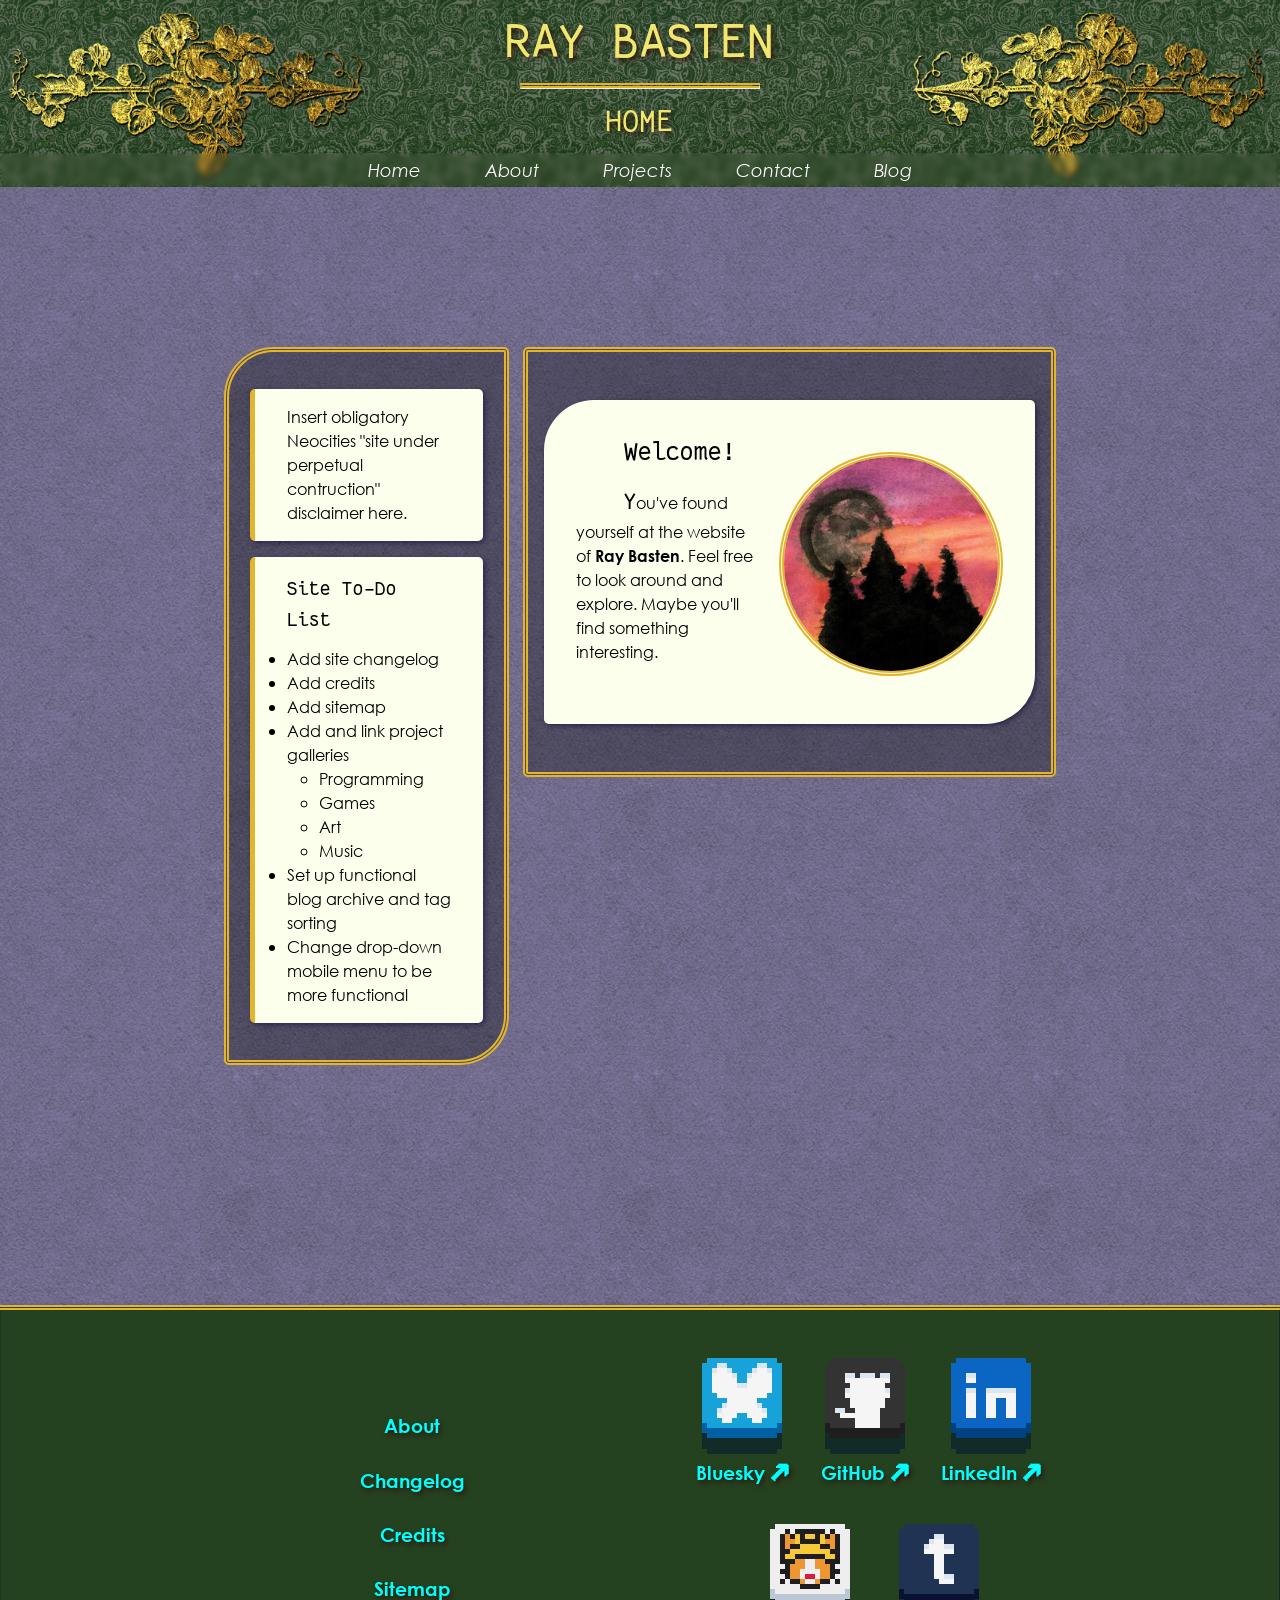
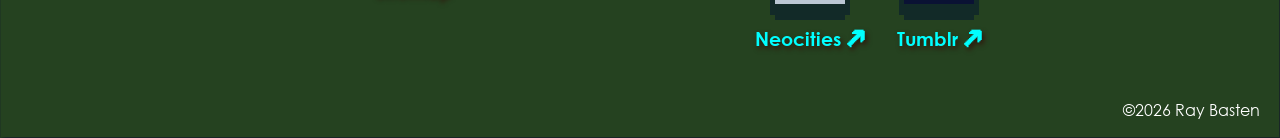
==== index.html @ 1982b01c ":tada: git repo created" ====
<!DOCTYPE html>
<html lang="en">
<head>
    <meta charset="UTF-8">
    <meta name="viewport" content="width=device-width, initial-scale=1.0">
    <title>Ray Basten</title>
    <link rel="icon" type="image/x-icon" href="img/favicon.png">
    <link rel="stylesheet" href="css/reset.css" />
    <link rel="stylesheet" href="css/layout.css" />
    <link rel="stylesheet" href="css/styles.css" />
</head>

<body>
    <div id="wrapper">
        <div class="bodygrid">

            <div class="ornaments">
                <div class="decor-left"></div>
                <div class="decor-right"></div>
            </div>

            <div class="header-wrap">
                <header>
                    
                    <div class="header-text">
                        <h1>Ray Basten</h1>
                        <hr id="header-hr" />
                        <h2>Home</h2>
                    </div>
                </header>

                <nav id="dropdown">

                    <div id="dropdown-burger"></div>

                    <ul id="nav-items">
                        <a href="index.html" class="drop-item a"><li>Home</li></a><!--
                        --><a href="about.html" class="drop-item b"><li>About</li></a><!--
                        --><a href="projects.html" class="drop-item c"><li>Projects</li></a><!--
                        --><a href="contact.html" class="drop-item d"><li>Contact</li></a><!--
                        --><a href="blog.html" class="drop-item e"><li>Blog</li></a>
                    </ul>
                </nav>
            </div>
            
            <div class="back">
                <div class="mainbody-wrap reverse">
                    <aside class="sidebar">
                        <!--<h3>Sidebar</h3>-->

                        <div class="sidebar-content">
                            <p>Insert obligatory Neocities "site under perpetual contruction" disclaimer here.</p>
                        </div>

                        <div class="sidebar-content">
                            <h4>Site To-Do List</h4>
                            <ul>
                                <li>Add site changelog</li>
                                <li>Add credits</li>
                                <li>Add sitemap</li>
                                <li>Add and link project galleries
                                    <ul>
                                        <li>Programming</li>
                                        <li>Games</li>
                                        <li>Art</li>
                                        <li>Music</li>
                                    </ul>
                                </li>
                                <li>Set up functional blog archive and tag sorting</li>
                                <li>Change drop-down mobile menu to be more functional</li>
                            </ul>
                        </div>
                    </aside>

                    <main>
                        <article class="content-box">
                            <h3>Welcome!</h3>
                            <!--<hr class="subheader-hr" />-->
                            <img src="img/watercolor.jpg" class="circle-img border right-img profile" alt="A watercolor painting of trees silhouetted against a twilight sky." />
                            <p>You've found yourself at the website of <strong>Ray Basten</strong>. Feel free to look around and explore. Maybe you'll find something interesting.</p>
                        </article>
                    </main>

                </div>
            </div>

            <footer>
                <div class="footer-column-wrap">
                    <div class="footer-column">
                        <ul>
                            <li><a href="about.html">About</a></li>
                            <li><a href="changelog.html">Changelog</a></li>
                            <li><a href="credits.html">Credits</a></li>
                            <li><a href="sitemap.html">Sitemap</a></li>
                        </ul>
                    </div>

                    <!--This is to preload the social buttons so they don't flicker-->
                    <img src="img/soc-press/bluesky.png" style="display: none;" alt="" />
                    <img src="img/soc-press/github.png" style="display: none;" alt="" />
                    <img src="img/soc-press/linkedin.png" style="display: none;" alt="" />
                    <img src="img/soc-press/neocities.png" style="display: none;" alt="" />
                    <img src="img/soc-press/tumblr.png" style="display: none;" alt="" />

                     <div class="footer-column">
                        <div class="socials">
                            <div class="social-group">
                                <div class="social-container">
                                    <a href="https://bsky.app/profile/raybasten.bsky.social" target="_blank"><div class="social-button bluesky"></div></a>
                                    <span class="social-name"><a href="https://bsky.app/profile/raybasten.bsky.social" target="_blank">Bluesky &#129141;</a></span>
                                </div><!--
                                --><div class="social-container">
                                    <a href="https://github.com/raeighye-42" target="_blank"><div class="social-button github"></div></a>
                                    <span class="social-name"><a href="https://github.com/raeighye-42" target="_blank">GitHub &#129141;</a></span>
                                </div><!--
                                --><div class="social-container">
                                    <a href="https://www.linkedin.com/in/rachel-basten-442617253/" target="_blank"><div class="social-button linkedin"></div></a>
                                    <span class="social-name"><a href="https://www.linkedin.com/in/rachel-basten-442617253/" target="_blank">LinkedIn &#129141;</a></span>
                                </div>
                            </div><!--

                            --><div class="social-group">
                                <div class="social-container">
                                    <a href="https://neocities.org/site/raybasten" target="_blank"><div class="social-button neocities"></div></a>
                                    <span class="social-name"><a href="https://neocities.org/site/raybasten" target="_blank">Neocities &#129141;</a></span>
                                </div><!--
                                --><div class="social-container">
                                    <a href="https://raybasten.tumblr.com/"><div class="social-button tumblr" target="_blank"></div></a>
                                    <span class="social-name"><a href="https://raybasten.tumblr.com/" target="_blank">Tumblr &#129141;</a></span>
                                </div>
                            </div>
                        </div>
                    </div>
                </div>

                <span class="copyright">&copy;2026 Ray Basten</span>
            </footer>
        </div>
    </div>
</body>
</html>
---- css/layout.css ----
:root {
    --header-height: 11.716rem;
    /*187.45px*/

    --social-button-size: 5rem;
}

* {
    box-sizing: border-box;
}







.bodygrid {
    display: grid;
    grid-template-columns: repeat(3, minmax(0, 1fr));
    
    grid-template-areas: 
        "header header header"
        "content content content"
        "footer footer footer";
        
    gap: 0 3rem;
}

/*Contains header and nav*/
.header-wrap {
    /*background: red;*/
    grid-area: header;
    width: 100%;
    height: var(--header-height);

    overflow: hidden;

    margin: 0;
}



nav {
    position: relative;
    z-index: 3;
}

nav ul{
    /*
    background-color: darkorange;
    */
    margin: 0 12.5%;
}


nav a {
  display: inline-block;
  padding: 0.5rem 2rem;
  /*
  border-right: 2px solid var(--rich-black);
  */
}







.ornaments {
    width: 100%;
    height: var(--header-height);
    position: fixed;
    top: 0;
    z-index: 1;
    overflow: hidden;
}

.decor-left, .decor-right {
    /*background-color: rgba(192, 137, 244, 0.5);*/
    
    
    top: 0;
    
    width: calc(var(--header-height)*2); /*294.4px*/
    height: var(--header-height);
}

.decor-left {
    float: left;
    left: 0;
}

.decor-right {
    float: right;
    right: 0;
}





.back {
    clear: both;
    grid-area: content;
    position: relative;
    z-index: 2;

    width: 100%;
    margin: 0 auto;
    padding: 10rem 0 15rem;
}

/*Contains main and sidebar*/
.mainbody-wrap {
    /*background-color: cornflowerblue;*/
    clear: both;

    display: grid;
    grid-template-columns: repeat(3, minmax(0, 1fr));
    grid-template-areas: 
        "main main side";
    gap: 4rem;

    width: clamp(822px, 65%, 1500px);
    margin: 0 auto;
}

.single {
    grid-template-areas: 
        "main main main";
}

.reverse {
    grid-template-areas: 
        "side main main";
}

main {
    /*background: blue;*/
    grid-area: main;
    height: min-content;

    padding: 3rem 1rem;
}

.content-box {
    margin: 0 0 3rem;
    min-height: 96px;
}

.content-box:last-of-type {
    margin: 0;
}




.content-box, .sidebar {
    padding: 2rem;
}

.content-box, .sidebar-content {
    display: flow-root;
}

.content-box {
    padding: 2rem 2rem 1rem;
}




main.info-wrap {
    border: none;
    padding: 0;
    background: none;
}

.info-box {
    background-clip: padding-box;

    margin: 0 0 5rem;
    padding: 2rem;

    height: min-content;
    min-width: 163px;
    min-height: 96px;
    max-width: 60%;

    overflow: hidden;
}

.info-box:last-of-type {
    margin-bottom: 0;
}

.programming, .games, .art, .music {
    display: block;
    width: 60%;
    min-height: 17.625rem;

    padding: 2rem 4rem;

    z-index: 1;
}

.games h3, .music h3 {
    text-align: right;
    margin-right: 3rem;
}

.left {
    float: left;
}

.right {
    float: right;
}

.center {
    margin: 0 auto;
}





/*Sidebar styling*/
.sidebar {
    /*background: green;*/
    grid-area: side;
    min-width: 285px;
    height: min-content;
    padding: 1.3rem;
}

.sidebar-content {
    /*background: rgb(214, 255, 118);*/

    padding: 1rem 2rem;
    margin: 1rem 0;

    min-height: 90px;
}

.sidebar h3 {
    margin: 0 0 1rem;
}





/*Paragraph styling*/
p {
    margin: 0 0 1rem;
    text-indent: 3rem;
}

p:first-of-type::first-letter {
    font-weight: normal;
    font-family: var(--title-font);
    font-size: 150%;
}

/*p:last-of-type {
    margin: 0;
}*/

.sidebar p {
    margin: 0;
    text-indent: 0;
}

.sidebar p:first-of-type::first-letter {
    font-weight: normal;
    font-family: var(--body-font);
    font-size: 100%;
}

hr {
    margin: 1rem 0;
    border-top: 5px double var(--gold);
    max-width: 15rem;
    margin: 2rem auto;
}





hr#header-hr {
    margin: 1rem auto;
}

hr.subheader-hr {
    margin: 0.5rem 0 1.5rem 3rem;
    border-top: 5px double var(--gold);
    max-width: 15rem;
    text-indent: 3rem;
}



.blog-meta {
    text-align: right;
    line-height: 2;
    
    margin: 0 0 2rem auto;
    max-width: 70%;
}

.pub-date {
    font-size: 1.2rem;
    font-style: italic;
    color: rgb(77, 77, 77);

    margin: 0 0 1rem;
}

/*
.tags {
    background-color: coral;
}
*/

.tag {
    display: inline-block;
    background-color: rgb(33, 68, 33);
    color: white;
    padding: 0.2rem 1rem;
    margin: 0.5rem 0.5rem 0 0;

    border-radius: 500px;

    cursor: pointer;
    transition: all 0.2s;
}

.tag:last-child {
    margin-right: 0;
}

.tag:hover {
    background-color: rgb(54, 94, 54);
}





footer {
    background: rgb(46, 92, 46);
    background-image: url(../img/wallpaper.jpg);
    background-size: auto var(--header-height);
    background-attachment: fixed;
    background-clip: padding-box;

    border-top: 5px double var(--gold);
    grid-area: footer;
    box-shadow: 2px 2px 5px var(--shadow);

    width: 100%;
    height: min-content;
    place-items: center;

    position: relative;
    z-index: 3;

    margin: 0;
    padding: 0 15%;
}

.footer-column-wrap{
    /*background-color: rgb(133, 91, 61);*/

    display: grid;
    grid-template-columns: repeat(2, minmax(0, 1fr));
    gap: 1rem;

    width: 100%;
    height: 100%;
    max-width: 1500px;

    margin: 0 auto;
    place-items: center;

    padding: 2rem 0 4rem;
}

.footer-column {
    /*background: rgb(209, 180, 155);*/
    
    height: min-content;

    text-align: center;
    line-height: 2;
}

.footer-column ul li a {
    font-family: var(--body-font);
    font-weight: bold;
    font-size: 1.2rem;
    color: aqua;
}

.footer-column li {
    margin: 1rem 0;
}

.copyright {
    float: right;
    position: absolute;
    bottom: 20px;
    right: 20px;
    color: white;
}




.socials {
    /*background-color: chartreuse;*/
    width: min-content;
    display: flex;
    flex-wrap: wrap;
}

.socials a {
    color: aqua;
}

.social-container {
    /*background: rgb(209, 180, 155);*/
    display: inline-block;
    margin: 0 2rem 0 0;
    width: max-content;

    text-align: center;
    place-items: center;
}

.social-group {
    /*background: rgb(124, 215, 139);*/
    display: inline-block;
    margin: 1rem auto;
    width: max-content;

    text-align: center;
    place-items: center;
}

.social-container:last-of-type {
    margin: 0;
}

.social-button {
    height: var(--social-button-size);
    width: var(--social-button-size);

    margin: 0 auto 1rem;
}

.social-name {
    font-family: var(--body-font);
    font-weight: bold;
    font-size: 1.2rem;
}




.socials a, .footer-column ul li a {
    color: aqua;
    text-shadow: 2px 3px 5px rgba(51, 0, 0, 0.7)
}

.socials a:visited, .footer-column ul li a:visited {
    color: rgb(255, 145, 246);
}








.contact-container {
    /*background: rgb(209, 180, 155);*/
    display: block;
    margin: 0 auto 1rem;
    width: max-content;

    text-align: center;
    place-items: center;
}

.email {
    background-image: url(../img/soc-normal/email.png);
    background-size: contain;

    image-rendering: pixelated;
    image-rendering: -moz-crisp-edges;
    image-rendering: crisp-edges;

    filter: brightness(100%) drop-shadow(0 1rem 0 rgba(0, 17, 48, 0.5));
    transition: filter 0.2s;
}

.email:hover {
    filter: brightness(110%) drop-shadow(0 1rem 0 rgba(0, 17, 48, 0.5));
}

.email:active {
    background-image: url(../img/soc-press/email.png);
    background-size: contain;
    
    image-rendering: pixelated;
    image-rendering: -moz-crisp-edges;
    image-rendering: crisp-edges;
    filter: drop-shadow(0 0.5rem 0 rgba(0, 17, 48, 0.5));
}




.bluesky {
    background-image: url(../img/soc-normal/bluesky.png);
    background-size: contain;

    image-rendering: pixelated;
    image-rendering: -moz-crisp-edges;
    image-rendering: crisp-edges;

    filter: brightness(100%) drop-shadow(0 1rem 0 rgba(0, 17, 48, 0.5));
    transition: filter 0.2s;
}

.bluesky:hover {
    filter: brightness(110%) drop-shadow(0 1rem 0 rgba(0, 17, 48, 0.5));
}

.bluesky:active {
    background-image: url(../img/soc-press/bluesky.png);
    background-size: contain;
    
    image-rendering: pixelated;
    image-rendering: -moz-crisp-edges;
    image-rendering: crisp-edges;
    filter: drop-shadow(0 0.5rem 0 rgba(0, 17, 48, 0.5));
}



.github {
    background-image: url(../img/soc-normal/github.png);
    background-size: contain;
    
    image-rendering: pixelated;
    image-rendering: -moz-crisp-edges;
    image-rendering: crisp-edges;

    filter: brightness(100%) drop-shadow(0 1rem 0 rgba(0, 17, 48, 0.5));
    transition: filter 0.2s;
}

.github:hover {
    filter: brightness(150%) drop-shadow(0 1rem 0 rgba(0, 17, 48, 0.5));
}

.github:active {
    background-image: url(../img/soc-press/github.png);
    background-size: contain;
    
    image-rendering: pixelated;
    image-rendering: -moz-crisp-edges;
    image-rendering: crisp-edges;
    filter: drop-shadow(0 0.5rem 0 rgba(0, 17, 48, 0.5));
}



.linkedin {
    background-image: url(../img/soc-normal/linkedin.png);
    background-size: contain;
    
    image-rendering: pixelated;
    image-rendering: -moz-crisp-edges;
    image-rendering: crisp-edges;

    filter: brightness(100%) drop-shadow(0 1rem 0 rgba(0, 17, 48, 0.5));
    transition: filter 0.2s;
}

.linkedin:hover {
    filter: brightness(110%) drop-shadow(0 1rem 0 rgba(0, 17, 48, 0.5));
}

.linkedin:active {
    background-image: url(../img/soc-press/linkedin.png);
    background-size: contain;
    
    image-rendering: pixelated;
    image-rendering: -moz-crisp-edges;
    image-rendering: crisp-edges;
    filter: drop-shadow(0 0.5rem 0 rgba(0, 17, 48, 0.5));
}



.neocities {
    background-image: url(../img/soc-normal/neocities.png);
    background-size: contain;
    
    image-rendering: pixelated;
    image-rendering: -moz-crisp-edges;
    image-rendering: crisp-edges;

    filter: brightness(100%) drop-shadow(0 1rem 0 rgba(0, 17, 48, 0.5));
    transition: filter 0.2s;
}

.neocities:hover {
    filter: brightness(110%) drop-shadow(0 1rem 0 rgba(0, 17, 48, 0.5));
}

.neocities:active {
    background-image: url(../img/soc-press/neocities.png);
    background-size: contain;
    
    image-rendering: pixelated;
    image-rendering: -moz-crisp-edges;
    image-rendering: crisp-edges;
    filter: drop-shadow(0 0.5rem 0 rgba(0, 17, 48, 0.5));
}



.tumblr {
    background-image: url(../img/soc-normal/tumblr.png);
    background-size: contain;
    
    image-rendering: pixelated;
    image-rendering: -moz-crisp-edges;
    image-rendering: crisp-edges;

    filter: brightness(100%) drop-shadow(0 1rem 0 rgba(0, 17, 48, 0.5));
    transition: filter 0.2s;
}

.tumblr:hover {
    filter: brightness(130%) drop-shadow(0 1rem 0 rgba(0, 17, 48, 0.5));
}

.tumblr:active {
    background-image: url(../img/soc-press/tumblr.png);
    background-size: contain;
    
    image-rendering: pixelated;
    image-rendering: -moz-crisp-edges;
    image-rendering: crisp-edges;
    filter: drop-shadow(0 0.5rem 0 rgba(0, 17, 48, 0.5));
}




















@media screen and (max-width: 1085px) {

    .decor-left, .decor-right {
            display: none;
    }

    nav {
        backdrop-filter: none;

        box-shadow: none;
        text-align: right;

        float: right;
        overflow: visible;

        text-align: right;

        position: fixed;
            right: 3rem;
            top: 0;

        z-index: 999;
    }

    nav ul{
        margin: 0;
        list-style-type: none;
    }

    nav a {
        display: list-item;
        padding: 0;

        color: white;
        
        font-weight: bold;
        font-style: italic;

        background: none;

        transition: all 0.5s;
    }

    nav a:hover {
        box-shadow: none;
    }


    #dropdown {
        float: right;
        margin-top: 2rem;

        /*background-color: darkmagenta;*/

        overflow: visible;
        width: fit-content;

        text-align: right;

        position: fixed;
            right: 0;
            top: 0;

        z-index: 999;
    }

    #dropdown-burger {
        background-image: url(../img/burger-icon.png);
        background-size: contain;
        background-repeat: no-repeat;

        display: block;

        height: 4.698rem;
        width: auto;
        margin: 0 0 0 2rem;

        overflow: visible;
    }

    #dropdown:hover {
        cursor: pointer;
    }

    #dropdown a.drop-item {
        opacity: 0;

        margin: 0.5rem 2rem 0 0;
        padding: 1rem;

        border-radius: 5px;

        transform: translate(100px, 0);
    }

    #dropdown:hover a.drop-item{
        background-color: black;
        opacity: 1;

        transform: translate(0, 0);
    }



    #dropdown:hover a.drop-item.b {
        transition-delay: 0.06s;
    }

    #dropdown:hover a.drop-item.c {
        transition-delay: 0.1s;
    }

    #dropdown:hover a.drop-item.d {
        transition-delay: 0.14s;
    }

    #dropdown:hover a.drop-item.e {
        transition-delay: 0.16s;
    }

/*
    a.drop-item {
        display: block;
        opacity: 0;
        transform: translateX(100px);

        transition: all 0.5s ease, transform 0.5s ease 0.1s;
    }

    a.drop-item:active {
        color: var(--neon-purple);

        background-color: white;

        transition: none;
    }

    .dropdown:hover a.drop-item {
        opacity: 1;
        transform: translateX(0);
    }*/
}




@media screen and (max-width: 1005px) {
    .bodygrid {
        grid-template-columns: 1fr;
        grid-template-areas: 
            "header"
            "content"
            "footer";

     place-items: center;
    }

    .header-wrap {
        margin: 0;
    }

    .mainbody-wrap {
        grid-template-columns: 1fr;
        grid-template-rows: min-content auto;
        grid-template-areas: 
            "main" 
            "side";
        gap: 3rem;

        width: 80%;
    }

    .mainbody-wrap.sidefirst {
        grid-template-columns: 1fr;
        grid-template-rows: min-content auto;
        grid-template-areas: 
            "side" 
            "main";
        gap: 3rem;

        width: 80%;
    }

    footer {
        margin: 0;
    }

    h3, h4 {
        text-align: center;
    }

    h3, h4, h5, h6 {
        text-indent: 0;
    }

    hr.subheader-hr {
        margin: 0.5rem auto 1.5rem;
        max-width: 10rem;
    }

    table {
        margin: 0 auto 0 0;
    }

    .table-content h4 {
        text-align: left;
    }

    .left, .right, .center {
        float: none;
        width: 100%;
        max-width: 100%;
    }

    .programming h3, .games h3, .art h3, .music h3 {
        text-align: center;
    }

    .programming p, .games p, .art p, .music p {
        text-indent: 0;
    }
}



@media screen and (max-width: 893px) {
    .footer-column-wrap{
        /*background-color: rgb(133, 91, 61);*/
        display: grid;
        grid-template-columns: repeat(1, minmax(0, 1fr));
        gap: 2rem;
    }
}

@media screen and (max-width: 760px) {
    img {
        width: 100%;
        float: none;
        margin: 0 auto;
    }

    .right-img, .left-img, .center-img {
        float: none;
        margin: 0 auto;
        max-width: 100%;
    }

    .profile {
        max-width: 15rem;
        float: right;
        margin: 0 0 0 1rem;
    }

    .back {
        padding: 5rem 0 10rem;
    }
}

@media screen and (max-width: 665px) {
    .profile {
        float: none;
        margin: 0 auto;
        max-width: 15rem;
        display: block;
        top: 0;
    }
}

@media screen and (max-width: 530px) {
    #dropdown {
        top: 2rem;
    }

    h1, h2 {
        text-align: left;
    }

    hr#header-hr {
        margin: 1rem auto 1rem 0;
        
    }

    main, .sidebar {
        margin: 2rem 0;
        width: 100%;
    }

    .info-wrap {
        width: 100%;
    }

    .mainbody-wrap {
        width: 100%;
        padding: 0;
    }

    .mainbody-wrap.mainbody-wrap.sidefirst {
        width: 100%;
    }

    .info-box, .programming, .games, .art, .music {
        width: 100%;
        min-width: 100%;
        padding: 0.5rem 2rem;
    }

    .programming h3, .games h3, .art h3, .music h3 {
        font-size: 2rem;

    }

    .programming, .games, .art, .music {
        font-size: 1.1rem;
    }

    p {
        text-indent: 0;
    }
}




@media (prefers-reduced-motion: reduce) {
    * {
        animation: none !important;
        transition: none !important;
    }
}
---- css/styles.css ----
:root {
    --title-font: "Fantasque Sans Mono", "Ubuntu Light", Georgia, 'Times New Roman', Times, serif;
    --body-font: "Century Gothic", "Proxima Nova", "DejaVu Sans", Arial, Helvetica, sans-serif;
    --caption-font: Candera, 'Gill Sans', 'Gill Sans MT', Calibri, 'Trebuchet MS', sans-serif;

    --header-height: 11.716rem;
    /*187.45px*/

    --social-button-size: 5rem;

    --shadow: rgba(11, 0, 51, 0.5);
    --button-shadow: rgba(0, 31, 88, 0.25);
    --gold: rgb(227, 181, 44);
    --gold-bright: rgb(240, 231, 111);
    /*
    font-family: Candera, 'Gill Sans', 'Gill Sans MT', Calibri, 'Trebuchet MS', sans-serif;*/
}

* {
    box-sizing: border-box;
}

body {
    background-color: rgb(37, 66, 32);
    font-family: var(--body-font);
}





/*Fonts*/

/*Century Gothic*/
@font-face {
    font-family: "Century Gothic";
    src: url(../font/century-gothic/GOTHIC.TTF);
}

@font-face {
    font-family: "Century Gothic";
    src: url(../font/century-gothic/GOTHICI.TTF);
    font-style: italic;
}

@font-face {
    font-family: "Century Gothic";
    src: url(../font/century-gothic/GOTHICB.TTF);
    font-weight: bold;
}

@font-face {
    font-family: "Century Gothic";
    src: url(../font/century-gothic/GOTHICBI.TTF);
    font-weight: bold;
    font-style: italic;
}



/*Ubuntu Mono font*/
@font-face {
    font-family: "Ubuntu Mono";
    src: url(../font/ubuntu-mono/UbuntuMono-R.ttf);
}

@font-face {
    font-family: "Ubuntu Mono";
    src: url(../font/ubuntu-mono/UbuntuMono-RI.ttf);
    font-style: italic;
}

@font-face {
    font-family: "Ubuntu Mono";
    src: url(../font/ubuntu-mono/UbuntuMono-B.ttf);
    font-weight: bold;
}

@font-face {
    font-family: "Ubuntu Mono";
    src: url(../font/ubuntu-mono/UbuntuMono-BI.ttf);
    font-weight: bold;
    font-style: italic;
}



/*Ubuntu Light font*/
@font-face {
    font-family: "Ubuntu Light";
    src: url(../font/ubuntu-light/Ubuntu-L.ttf);
}

@font-face {
    font-family: "Ubuntu Light";
    src: url(../font/ubuntu-light/Ubuntu-LI.ttf);
    font-style: italic;
}

@font-face {
    font-family: "Ubuntu Light";
    src: url(../font/ubuntu-light/Ubuntu-R.ttf);
    font-weight: bold;
}

@font-face {
    font-family: "Ubuntu Light";
    src: url(../font/ubuntu-light/Ubuntu-RI.ttf);
    font-weight: bold;
    font-style: italic;
}



/*Fantasque Sans Mono font*/
@font-face {
    font-family: "Fantasque Sans Mono";
    src: url(../font/fantasque-sans-mono/fantasquesansmono-regular.otf);
}

@font-face {
    font-family: "Fantasque Sans Mono";
    src: url(../font/fantasque-sans-mono/fantasquesansmono-italic.otf);
    font-style: italic;
}

@font-face {
    font-family: "Fantasque Sans Mono";
    src: url(../font/fantasque-sans-mono/fantasquesansmono-bold.otf);
    font-weight: bold;
}

@font-face {
    font-family: "Fantasque Sans Mono";
    src: url(../font/fantasque-sans-mono/fantasquesansmono-bolditalic.otf);
    font-weight: bold;
    font-style: italic;
}



/*Candera*/
@font-face {
    font-family: "Candera";
    src: url(../font/candara/Candara.ttf);
}

@font-face {
    font-family: "Candera";
    src: url(../font/candara/Candarab.ttf);
    font-weight: bold;
}

@font-face {
    font-family: "Candera";
    src: url(../font/candara/Candarai.ttf);
    font-style: italic;
}

@font-face {
    font-family: "Candera";
    src: url(../font/candara/Candaraz.ttf);
    font-weight: bold;
    font-style: italic;
}



/*Candera Light*/
@font-face {
    font-family: "Candera Light";
    src: url(../font/candara/Candaral.ttf);
    font-weight: light;
}

@font-face {
    font-family: "Candera Light";
    src: url(../font/candara/Candarali.ttf);
    font-weight: light;
    font-style: italic;
}

@font-face {
    font-family: "Candera Light";
    src: url(../font/candara/Candara.ttf);
    font-weight: bold;
}

@font-face {
    font-family: "Candera Light";
    src: url(../font/candara/Candarai.ttf);
    font-weight: bold;
    font-style: italic;
}



/*Headers*/
h1, h2, h3, h4, h5, h6 {
    font-weight: normal;
    font-family: var(--title-font);
}

h1 {
    font-size: 3.2rem;
}

h2 {
    font-size: 2rem;
}

h1, h2 {
    text-align: center;
    text-transform: uppercase;
    font-weight: normal;

    color: var(--gold-bright);
    text-shadow: 2px 3px 5px rgba(51, 0, 0, 0.7);
}

h3 {
    font-size: 1.7rem;
}

h4 {
    font-size: 1.3rem;
}

h3, h4 {
    text-align: left;
    margin: 0 0 0.7rem;
}

h5 {
    font-size: 1.2rem;
}

h6 {
    font-size: 1rem;
}

h5, h6 {
    text-align: left;
    margin: 0 0 0.5rem;
    font-style: italic;
}

h3, h4, h5, h6 {
    text-indent: 3rem;
}





/*Lists and tables*/
dt {
    text-indent: 1rem;
    font-weight: bold;
}

dd {
    text-indent: 3rem;
    margin: 0 0 1.5rem;
}

li ul {
    margin-left: 2rem;
}

table {
    margin: 0 auto 0 0;
    border-collapse: collapse;
    table-layout: auto;
}

/*th {
    padding: 0 0 1rem;
    text-align: center;
}*/

td {
    padding: 0.5rem 0.5rem 0;
    /*background-color: darkseagreen;*/
}

td:nth-child(1) {
    /*border-right: 2px solid black;*/
    text-align: right;
}

td:nth-child(2) { /*Second column of the table*/
    text-align: left;
}





a {
    text-decoration-style: dotted;
}






.bodygrid {
    display: grid;
    grid-template-columns: repeat(3, minmax(0, 1fr));
    
    grid-template-areas: 
        "header header header"
        "content content content"
        "footer footer footer";
        
    gap: 0 3rem;
}

/*Contains header and nav*/
.header-wrap {
    /*background: red;*/
    grid-area: header;
    width: 100%;
    height: var(--header-height);

    /*overflow: hidden;*/

    margin: 0;

    background-image: url(../img/wallpaper.jpg);
    background-size: auto var(--header-height);
    background-attachment: fixed;
}

header {
    text-align: center;
}

.header-text {
    padding: 1rem;
}



nav {
    backdrop-filter: blur(3px);

    box-shadow: 2px 2px 5px var(--shadow);
    text-align: center;

    position: relative;
    z-index: 3;

    border-bottom: 5px double var(--gold);
}

nav ul{
    /*
    background-color: darkorange;
    */
    margin: 0 12.5%;
}

nav ul a li {
    color: white;
    font-family: var(--body-font);
    font-style: italic;
    font-size: 1.15rem;
}

nav a {
  display: inline-block;
  padding: 0.5rem 2rem;
  /*
  border-right: 2px solid var(--rich-black);
  */
  

  background: none;

  transition: all 0.2s;
}

nav a:hover {
    box-shadow: 0px 0px 3px 2px inset var(--shadow);
}






.ornaments {
    width: 100%;
    height: var(--header-height);
    position: fixed;
    top: 0;
    z-index: 1;
    overflow: hidden;
}

.decor-left, .decor-right {
    /*background-color: rgba(192, 137, 244, 0.5);*/
    
    
    top: 0;
    
    width: calc(var(--header-height)*2); /*294.4px*/
    height: var(--header-height);
}

.decor-left {
    float: left;
    left: 0;
    background-image: url(../img/decor-left.png);
    background-size: contain;
}

.decor-right {
    float: right;
    right: 0;
    background-image: url(../img/decor-right.png);
    background-size: contain;
}





.back {
    background-color: #8a82b3;
    background-image: url(../img/black-paper.png);

    clear: both;
    grid-area: content;
    position: relative;
    z-index: 2;


    width: 100%;
    margin: 0 auto;
    padding: 10rem 0 15rem;
}

.info-back {
    padding-bottom: 10rem;
}

/*Contains main and sidebar*/
.mainbody-wrap {
    /*background-color: cornflowerblue;*/
    clear: both;

    display: grid;
    grid-template-columns: repeat(3, minmax(0, 1fr));
    grid-template-areas: 
        "main main side";
    gap: 4rem;

    width: clamp(822px, 65%, 1500px);
    margin: 0 auto;

    line-height: 1.5;
}

.single {
    grid-template-areas: 
        "main main main";
}

.reverse {
    grid-template-areas: 
        "side main main";
}

main {
    /*background: blue;*/
    background-color: rgba(0, 0, 0, 0.3);
    grid-area: main;
    height: min-content;

    padding: 3rem 1rem;
    border-radius: 5px;
}

.content-box {
    background: rgb(253, 255, 237);
    box-shadow: 2px 2px 5px var(--shadow);
    margin: 0 0 3rem;
    min-height: 96px;
}

.content-box:last-of-type {
    margin: 0;
}



main, .sidebar {
    border: 5px double var(--gold);
}

.content-box, .sidebar {
    border-radius: 50px 5px;
    padding: 2rem;
}

.content-box, .sidebar-content {
    display: flow-root;
}

.content-box {
    padding: 2rem 2rem 1rem;
}




main.info-wrap {
    border: none;
    padding: 0;
    background: none;
}

.info-box {
    background: rgb(253, 255, 237);
    background-clip: padding-box;

    margin: 0 0 5rem;
    padding: 2rem;

    border: 5px double var(--gold);
    border-radius: 50px 5px;

    height: min-content;
    min-width: 163px;
    min-height: 96px;
    max-width: 60%;

    overflow: hidden;
}

.info-link {
    text-decoration: none;
}

/*.info-link:last-of-type {
    margin-bottom: 0;
}*/

.programming, .games, .art, .music {
    display: block;
    width: 60%;
    min-height: 17.625rem;

    text-shadow: 2px 3px 5px rgba(51, 0, 0, 0.7);
    font-size: 1.3rem;
    padding: 2rem 4rem;

    background-size: cover;
    background-repeat: no-repeat;
    background-clip: padding-box;

    z-index: 1;
    transition: all 0.35s ease-in-out;
}

.programming:hover, .games:hover, .art:hover, .music:hover {
    transform: scale(1.05);
    filter: brightness(110%);
}

.programming a, .games a, .art a, .music a {
    color: aqua;
}

.programming h3, .games h3, .art h3, .music h3 {
    font-size: 3rem;
}

.games h3, .music h3 {
    text-align: right;
    margin-right: 3rem;
}

.programming {
    background-image: url(../img/programming.jpg);
    color: white;
}

.games {
    background-image: url(../img/games.jpg);
    color: white;

    background-position: center center;
}

.art {
    background-image: url(../img/art.jpg);
    color: white;
}

.music {
    background-image: url(../img/music.jpg);
    background-position: center;
    color: white;
}

.left {
    float: left;
}

.right {
    float: right;
}

.center {
    margin: 0 auto;
}





/*Sidebar styling*/
.sidebar {
    /*background: green;*/
    background-color: rgba(0, 0, 0, 0.3);
    grid-area: side;
    min-width: 285px;
    height: min-content;
    padding: 1.3rem;
}

.sidebar-content {
    /*background: rgb(214, 255, 118);*/
    background: rgb(253, 255, 237);

    padding: 1rem 2rem;
    margin: 1rem 0;

    border-radius: 5px;
    border-left: 5px solid var(--gold);
    box-shadow: 2px 2px 5px var(--shadow);

    min-height: 90px;
}

.sidebar h3, .sidebar h4, .sidebar h5, .sidebar h5 {
    text-indent: 0;
}

.sidebar h3 {
    margin: 0 0 1rem;
}

/*.sidebar-content.table-content {
    padding: 1rem 0;
}*/





img {
    width: 100%;
    height: auto;
    border-radius: 5px;
    margin: 0 0 1rem;
}

.right-img, .left-img {
    max-width: 60%;
}

.right-img {
    float: right;
    margin: 0 0 0 1rem;
}

.left-img {
    float: left;
    margin: 0 1rem 0 0;
}

.center-img {
    display: block;
    margin: 0 auto 2rem;
}

.circle-img {
    border-radius: 500px;
    object-fit: cover;
    aspect-ratio: 1/1;
}

.profile {
    position: relative;
    top: -2rem;
    max-width: 14rem;
}

.border {
    border: 5px double var(--gold);
}





/*Paragraph styling*/
p {
    margin: 0 0 1rem;
    text-indent: 3rem;
}

p:first-of-type::first-letter {
    font-weight: normal;
    font-family: var(--title-font);
    font-size: 150%;
}

/*p:last-of-type {
    margin: 0;
}*/

.sidebar p {
    margin: 0;
    text-indent: 0;
}

.sidebar p:first-of-type::first-letter {
    font-weight: normal;
    font-family: var(--body-font);
    font-size: 100%;
}

hr {
    margin: 1rem 0;
    border-top: 5px double var(--gold);
    max-width: 15rem;
    margin: 2rem auto;
}





hr#header-hr {
    margin: 1rem auto;
}

hr.subheader-hr {
    margin: 0.5rem 0 1.5rem 3rem;
    border-top: 5px double var(--gold);
    max-width: 15rem;
    text-indent: 3rem;
}



.blog-meta {
    text-align: right;
    line-height: 2;
    
    margin: 0 0 2rem auto;
    max-width: 70%;
}

.pub-date {
    font-size: 1.2rem;
    font-style: italic;
    color: rgb(77, 77, 77);

    margin: 0 0 1rem;
}

/*
.tags {
    background-color: coral;
}
*/

.tag {
    display: inline-block;
    background-color: rgb(33, 68, 33);
    color: white;
    padding: 0.2rem 1rem;
    margin: 0.5rem 0.5rem 0 0;

    border-radius: 500px;

    cursor: pointer;
    transition: all 0.2s;
}

.tag:last-child {
    margin-right: 0;
}

.tag:hover {
    background-color: rgb(54, 94, 54);
}





footer {
    background: rgb(46, 92, 46);
    background-image: url(../img/wallpaper.jpg);
    background-size: auto var(--header-height);
    background-attachment: fixed;
    background-clip: padding-box;

    border-top: 5px double var(--gold);
    grid-area: footer;
    box-shadow: 2px 2px 5px var(--shadow);

    width: 100%;
    height: min-content;
    place-items: center;

    position: relative;
    z-index: 3;

    margin: 0;
    padding: 0 15%;
}

.footer-column-wrap{
    /*background-color: rgb(133, 91, 61);*/

    display: grid;
    grid-template-columns: repeat(2, minmax(0, 1fr));
    gap: 1rem;

    width: 100%;
    height: 100%;
    max-width: 1500px;

    margin: 0 auto;
    place-items: center;

    padding: 2rem 0 4rem;
}

.footer-column {
    /*background: rgb(209, 180, 155);*/
    
    height: min-content;

    text-align: center;
    line-height: 2;
}

.footer-column ul li a {
    font-family: var(--body-font);
    font-weight: bold;
    font-size: 1.2rem;
    color: aqua;
}

.footer-column li {
    margin: 1rem 0;
}

.copyright {
    float: right;
    position: absolute;
    bottom: 20px;
    right: 20px;
    color: white;
}




.socials {
    /*background-color: chartreuse;*/
    width: min-content;
    display: flex;
    flex-wrap: wrap;
}

.socials a {
    color: aqua;
}

.social-container {
    /*background: rgb(209, 180, 155);*/
    display: inline-block;
    margin: 0 2rem 0 0;
    width: max-content;

    text-align: center;
    place-items: center;
}

.social-group {
    /*background: rgb(124, 215, 139);*/
    display: inline-block;
    margin: 1rem auto;
    width: max-content;

    text-align: center;
    place-items: center;
}

.social-container:last-of-type {
    margin: 0;
}

.social-button {
    height: var(--social-button-size);
    width: var(--social-button-size);

    margin: 0 auto 1rem;
}

.social-name {
    font-family: var(--body-font);
    font-weight: bold;
    font-size: 1.2rem;
}




.socials a, .footer-column ul li a {
    color: aqua;
    text-shadow: 2px 3px 5px rgba(51, 0, 0, 0.7)
}

.socials a:visited, .footer-column ul li a:visited {
    color: rgb(255, 145, 246);
}








.contact-container {
    /*background: rgb(209, 180, 155);*/
    display: block;
    margin: 0 auto 1rem;
    width: max-content;

    text-align: center;
    place-items: center;
}






.email {
    background-image: url(../img/soc-normal/email.png);
    background-size: contain;

    image-rendering: pixelated;
    image-rendering: -moz-crisp-edges;
    image-rendering: crisp-edges;

    filter: brightness(100%) drop-shadow(0 1rem 0 rgba(0, 17, 48, 0.5));
    transition: all 0.2s;
}

.email:hover {
    filter: brightness(110%) drop-shadow(0 1rem 0 rgba(0, 17, 48, 0.5));
    transform: scale(1.05);
}

.email:active {
    background-image: url(../img/soc-press/email.png);
    background-size: contain;
    
    image-rendering: pixelated;
    image-rendering: -moz-crisp-edges;
    image-rendering: crisp-edges;
    filter: drop-shadow(0 0.5rem 0 rgba(0, 17, 48, 0.5));
}




.bluesky {
    background-image: url(../img/soc-normal/bluesky.png);
    background-size: contain;

    image-rendering: pixelated;
    image-rendering: -moz-crisp-edges;
    image-rendering: crisp-edges;

    filter: brightness(100%) drop-shadow(0 1rem 0 rgba(0, 17, 48, 0.5));
    transition: all 0.2s;
}

.bluesky:hover {
    filter: brightness(110%) drop-shadow(0 1rem 0 rgba(0, 17, 48, 0.5));
    transform: scale(1.05);
}

.bluesky:active {
    background-image: url(../img/soc-press/bluesky.png);
    background-size: contain;
    
    image-rendering: pixelated;
    image-rendering: -moz-crisp-edges;
    image-rendering: crisp-edges;
    filter: drop-shadow(0 0.5rem 0 rgba(0, 17, 48, 0.5));
}



.github {
    background-image: url(../img/soc-normal/github.png);
    background-size: contain;
    
    image-rendering: pixelated;
    image-rendering: -moz-crisp-edges;
    image-rendering: crisp-edges;

    filter: brightness(100%) drop-shadow(0 1rem 0 rgba(0, 17, 48, 0.5));
    transition: all 0.2s;
}

.github:hover {
    filter: brightness(150%) drop-shadow(0 1rem 0 rgba(0, 17, 48, 0.5));
    transform: scale(1.05);
}

.github:active {
    background-image: url(../img/soc-press/github.png);
    background-size: contain;
    
    image-rendering: pixelated;
    image-rendering: -moz-crisp-edges;
    image-rendering: crisp-edges;
    filter: drop-shadow(0 0.5rem 0 rgba(0, 17, 48, 0.5));
}



.linkedin {
    background-image: url(../img/soc-normal/linkedin.png);
    background-size: contain;
    
    image-rendering: pixelated;
    image-rendering: -moz-crisp-edges;
    image-rendering: crisp-edges;

    filter: brightness(100%) drop-shadow(0 1rem 0 rgba(0, 17, 48, 0.5));
    transition: all 0.2s;
}

.linkedin:hover {
    filter: brightness(110%) drop-shadow(0 1rem 0 rgba(0, 17, 48, 0.5));
    transform: scale(1.05);
}

.linkedin:active {
    background-image: url(../img/soc-press/linkedin.png);
    background-size: contain;
    
    image-rendering: pixelated;
    image-rendering: -moz-crisp-edges;
    image-rendering: crisp-edges;
    filter: drop-shadow(0 0.5rem 0 rgba(0, 17, 48, 0.5));
}



.neocities {
    background-image: url(../img/soc-normal/neocities.png);
    background-size: contain;
    
    image-rendering: pixelated;
    image-rendering: -moz-crisp-edges;
    image-rendering: crisp-edges;

    filter: brightness(100%) drop-shadow(0 1rem 0 rgba(0, 17, 48, 0.5));
    transition: all 0.2s;
}

.neocities:hover {
    filter: brightness(110%) drop-shadow(0 1rem 0 rgba(0, 17, 48, 0.5));
    transform: scale(1.05);
}

.neocities:active {
    background-image: url(../img/soc-press/neocities.png);
    background-size: contain;
    
    image-rendering: pixelated;
    image-rendering: -moz-crisp-edges;
    image-rendering: crisp-edges;
    filter: drop-shadow(0 0.5rem 0 rgba(0, 17, 48, 0.5));
}



.tumblr {
    background-image: url(../img/soc-normal/tumblr.png);
    background-size: contain;
    
    image-rendering: pixelated;
    image-rendering: -moz-crisp-edges;
    image-rendering: crisp-edges;

    filter: brightness(100%) drop-shadow(0 1rem 0 rgba(0, 17, 48, 0.5));
    transition: all 0.2s;
}

.tumblr:hover {
    filter: brightness(130%) drop-shadow(0 1rem 0 rgba(0, 17, 48, 0.5));
    transform: scale(1.05);
}

.tumblr:active {
    background-image: url(../img/soc-press/tumblr.png);
    background-size: contain;
    
    image-rendering: pixelated;
    image-rendering: -moz-crisp-edges;
    image-rendering: crisp-edges;
    filter: drop-shadow(0 0.5rem 0 rgba(0, 17, 48, 0.5));
}




















@media screen and (max-width: 1085px) {

    .decor-left, .decor-right {
            display: none;
    }

    .header-wrap {
        border-bottom: 5px double var(--gold);
        box-shadow: 2px 2px 5px var(--shadow);
    }

    nav {
        backdrop-filter: none;

        box-shadow: none;
        text-align: right;

        float: right;
        overflow: visible;

        text-align: right;

        position: fixed;
            right: 3rem;
            top: 0;

        z-index: 999;

        border: none;
    }

    nav ul{
        margin: 0;
        list-style-type: none;
    }

    nav a {
        display: list-item;
        padding: 0;

        color: white;
        
        font-weight: bold;
        font-style: italic;

        background: none;

        transition: all 0.5s;
    }

    nav a:hover {
        box-shadow: none;
    }


    #dropdown {
        float: right;
        margin-top: 0.5rem;

        /*background-color: darkmagenta;*/

        overflow: visible;
        width: fit-content;

        text-align: right;

        position: fixed;
            right: 0;
            top: 0;

        z-index: 999;
    }

    #dropdown-burger {
        background-image: url(../img/burger-icon.png);
        background-size: contain;
        background-repeat: no-repeat;

        display: block;

        height: 4.698rem;
        width: auto;
        margin: 0 0 0 2rem;

        overflow: visible;
    }

    #dropdown:hover {
        cursor: pointer;
    }

    #dropdown a.drop-item {
        opacity: 0;

        margin: 0.5rem 2rem 0 0;
        padding: 1rem;

        border-radius: 5px;

        transform: translate(100px, 0);
    }

    #dropdown:hover a.drop-item{
        background-color: black;
        opacity: 1;

        transform: translate(0, 0);
    }



    #dropdown:hover a.drop-item.b {
        transition-delay: 0.06s;
    }

    #dropdown:hover a.drop-item.c {
        transition-delay: 0.1s;
    }

    #dropdown:hover a.drop-item.d {
        transition-delay: 0.14s;
    }

    #dropdown:hover a.drop-item.e {
        transition-delay: 0.16s;
    }

/*
    a.drop-item {
        display: block;
        opacity: 0;
        transform: translateX(100px);

        transition: all 0.5s ease, transform 0.5s ease 0.1s;
    }

    a.drop-item:active {
        color: var(--neon-purple);

        background-color: white;

        transition: none;
    }

    .dropdown:hover a.drop-item {
        opacity: 1;
        transform: translateX(0);
    }*/
}




@media screen and (max-width: 1005px) {
    .bodygrid {
        grid-template-columns: 1fr;
        grid-template-areas: 
            "header"
            "content"
            "footer";

     place-items: center;
    }

    .header-wrap {
        margin: 0;
    }

    .mainbody-wrap {
        grid-template-columns: 1fr;
        grid-template-rows: min-content auto;
        grid-template-areas: 
            "main" 
            "side";
        gap: 3rem;

        width: 80%;
    }

    .mainbody-wrap.sidefirst {
        grid-template-columns: 1fr;
        grid-template-rows: min-content auto;
        grid-template-areas: 
            "side" 
            "main";
        gap: 3rem;

        width: 80%;
    }

    footer {
        margin: 0;
    }

    h3, h4 {
        text-align: center;
    }

    h3, h4, h5, h6 {
        text-indent: 0;
    }

    hr.subheader-hr {
        margin: 0.5rem auto 1.5rem;
        max-width: 10rem;
    }

    table {
        margin: 0 auto 0 0;
    }

    .table-content h4 {
        text-align: left;
    }

    .left, .right, .center {
        float: none;
        width: 100%;
        max-width: 100%;
    }

    .programming h3, .games h3, .art h3, .music h3 {
        text-align: center;
    }

    .programming p, .games p, .art p, .music p {
        text-indent: 0;
    }
}



@media screen and (max-width: 893px) {
    .footer-column-wrap{
        /*background-color: rgb(133, 91, 61);*/
        display: grid;
        grid-template-columns: repeat(1, minmax(0, 1fr));
        gap: 2rem;
    }
}

@media screen and (max-width: 760px) {
    img {
        width: 100%;
        float: none;
        margin: 0 auto;
    }

    .right-img, .left-img, .center-img {
        float: none;
        margin: 0 auto;
        max-width: 100%;
    }

    .profile {
        max-width: 15rem;
        float: right;
        margin: 0 0 0 1rem;
    }

    .back {
        padding: 5rem 0 10rem;
    }

    .info-back {
        padding-bottom: 5rem;
    }
}

@media screen and (max-width: 665px) {
    .profile {
        float: none;
        margin: 0 auto;
        max-width: 15rem;
        display: block;
        top: 0;
    }
}

@media screen and (max-width: 530px) {
    #dropdown {
        top: 2rem;
    }

    h1, h2 {
        text-align: left;
    }

    h1 {
        font-size: 2.8rem;
    }

    h2 {
        font-size: 1.8rem;
    }

    hr#header-hr {
        margin: 1rem auto 1rem 0;
        max-width: 10rem;
        
    }

    main, .sidebar {
        margin: 2rem 0;
        width: 100%;
    }

    .info-wrap {
        width: 100%;
    }

    .mainbody-wrap {
        width: 100%;
        padding: 0;
    }

    .mainbody-wrap.mainbody-wrap.sidefirst {
        width: 100%;
    }

    .info-box, .programming, .games, .art, .music {
        width: 100%;
        min-width: 100%;
        padding: 0.5rem 2rem;
    }

    .programming h3, .games h3, .art h3, .music h3 {
        font-size: 2rem;

    }

    .programming, .games, .art, .music {
        font-size: 1.1rem;
    }

    p {
        text-indent: 0;
    }
}




@media (prefers-reduced-motion: reduce) {
    * {
        animation: none !important;
        transition: none !important;
    }
}
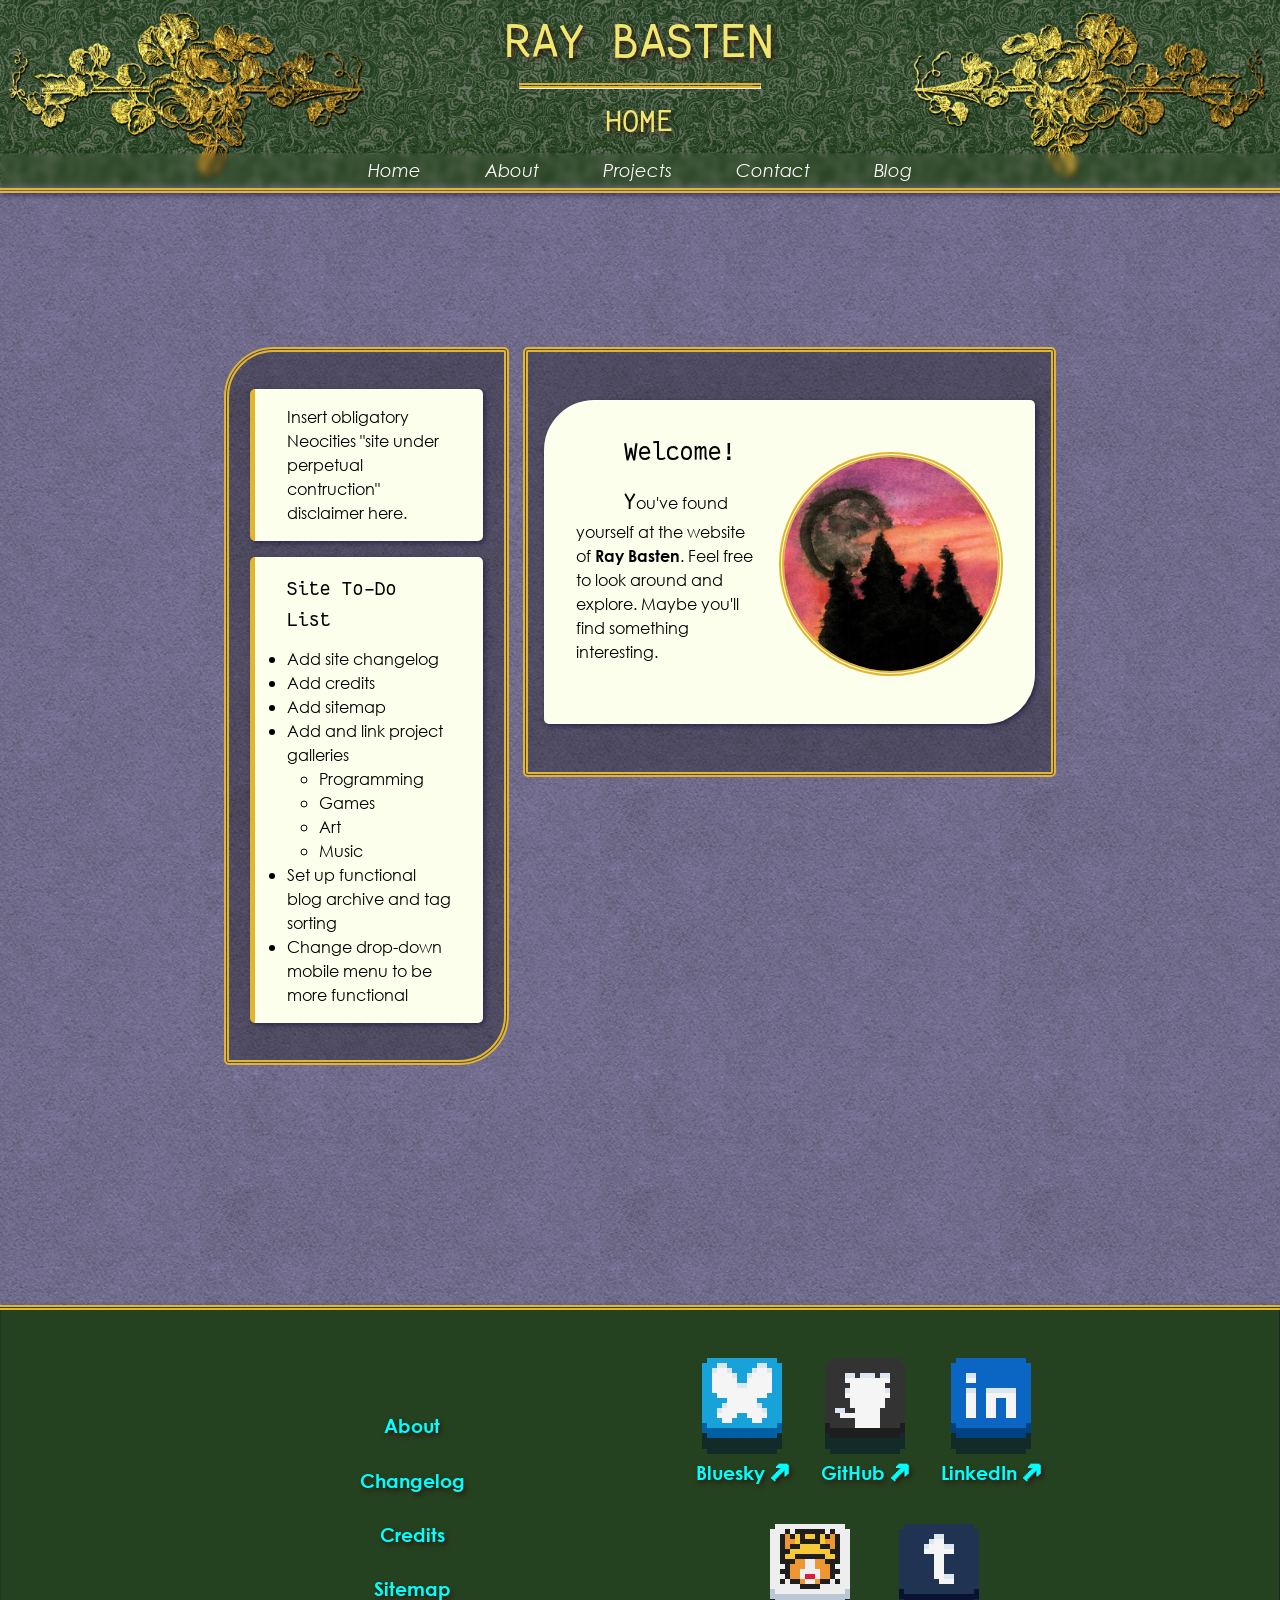
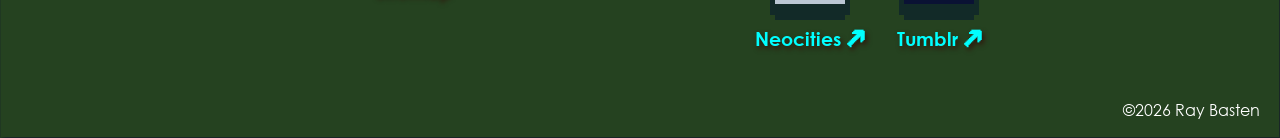
==== commit 84a35f48: ":memo: Added files, updated README" ====
--- a/index.html
+++ b/index.html
@@ -6,6 +6,7 @@
     <title>Ray Basten</title>
     <link rel="icon" type="image/x-icon" href="img/favicon.png">
     <link rel="stylesheet" href="css/reset.css" />
+    <link rel="stylesheet" href="css/normalize.css" />
     <link rel="stylesheet" href="css/layout.css" />
     <link rel="stylesheet" href="css/styles.css" />
 </head>
--- a/css/layout.css
+++ b/css/layout.css
@@ -1,14 +1,305 @@
 :root {
+    --title-font: "Fantasque Sans Mono", "Ubuntu Light", Georgia, 'Times New Roman', Times, serif;
+    --body-font: "Century Gothic", "Proxima Nova", "DejaVu Sans", Arial, Helvetica, sans-serif;
+    --caption-font: Candera, 'Gill Sans', 'Gill Sans MT', Calibri, 'Trebuchet MS', sans-serif;
+
     --header-height: 11.716rem;
     /*187.45px*/
 
     --social-button-size: 5rem;
+
+    --shadow: rgba(11, 0, 51, 0.5);
+    --button-shadow: rgba(0, 31, 88, 0.25);
+    --gold: rgb(227, 181, 44);
+    --gold-bright: rgb(240, 231, 111);
+    /*
+    font-family: Candera, 'Gill Sans', 'Gill Sans MT', Calibri, 'Trebuchet MS', sans-serif;*/
 }
 
 * {
     box-sizing: border-box;
 }
 
+body {
+    background-color: rgb(37, 66, 32);
+    font-family: var(--body-font);
+}
+
+
+
+
+
+/*Fonts*/
+
+/*Century Gothic*/
+@font-face {
+    font-family: "Century Gothic";
+    src: url(../font/century-gothic/GOTHIC.TTF);
+}
+
+@font-face {
+    font-family: "Century Gothic";
+    src: url(../font/century-gothic/GOTHICI.TTF);
+    font-style: italic;
+}
+
+@font-face {
+    font-family: "Century Gothic";
+    src: url(../font/century-gothic/GOTHICB.TTF);
+    font-weight: bold;
+}
+
+@font-face {
+    font-family: "Century Gothic";
+    src: url(../font/century-gothic/GOTHICBI.TTF);
+    font-weight: bold;
+    font-style: italic;
+}
+
+
+
+/*Ubuntu Mono font*/
+@font-face {
+    font-family: "Ubuntu Mono";
+    src: url(../font/ubuntu-mono/UbuntuMono-R.ttf);
+}
+
+@font-face {
+    font-family: "Ubuntu Mono";
+    src: url(../font/ubuntu-mono/UbuntuMono-RI.ttf);
+    font-style: italic;
+}
+
+@font-face {
+    font-family: "Ubuntu Mono";
+    src: url(../font/ubuntu-mono/UbuntuMono-B.ttf);
+    font-weight: bold;
+}
+
+@font-face {
+    font-family: "Ubuntu Mono";
+    src: url(../font/ubuntu-mono/UbuntuMono-BI.ttf);
+    font-weight: bold;
+    font-style: italic;
+}
+
+
+
+/*Ubuntu Light font*/
+@font-face {
+    font-family: "Ubuntu Light";
+    src: url(../font/ubuntu-light/Ubuntu-L.ttf);
+}
+
+@font-face {
+    font-family: "Ubuntu Light";
+    src: url(../font/ubuntu-light/Ubuntu-LI.ttf);
+    font-style: italic;
+}
+
+@font-face {
+    font-family: "Ubuntu Light";
+    src: url(../font/ubuntu-light/Ubuntu-R.ttf);
+    font-weight: bold;
+}
+
+@font-face {
+    font-family: "Ubuntu Light";
+    src: url(../font/ubuntu-light/Ubuntu-RI.ttf);
+    font-weight: bold;
+    font-style: italic;
+}
+
+
+
+/*Fantasque Sans Mono font*/
+@font-face {
+    font-family: "Fantasque Sans Mono";
+    src: url(../font/fantasque-sans-mono/fantasquesansmono-regular.otf);
+}
+
+@font-face {
+    font-family: "Fantasque Sans Mono";
+    src: url(../font/fantasque-sans-mono/fantasquesansmono-italic.otf);
+    font-style: italic;
+}
+
+@font-face {
+    font-family: "Fantasque Sans Mono";
+    src: url(../font/fantasque-sans-mono/fantasquesansmono-bold.otf);
+    font-weight: bold;
+}
+
+@font-face {
+    font-family: "Fantasque Sans Mono";
+    src: url(../font/fantasque-sans-mono/fantasquesansmono-bolditalic.otf);
+    font-weight: bold;
+    font-style: italic;
+}
+
+
+
+/*Candera*/
+@font-face {
+    font-family: "Candera";
+    src: url(../font/candara/Candara.ttf);
+}
+
+@font-face {
+    font-family: "Candera";
+    src: url(../font/candara/Candarab.ttf);
+    font-weight: bold;
+}
+
+@font-face {
+    font-family: "Candera";
+    src: url(../font/candara/Candarai.ttf);
+    font-style: italic;
+}
+
+@font-face {
+    font-family: "Candera";
+    src: url(../font/candara/Candaraz.ttf);
+    font-weight: bold;
+    font-style: italic;
+}
+
+
+
+/*Candera Light*/
+@font-face {
+    font-family: "Candera Light";
+    src: url(../font/candara/Candaral.ttf);
+    font-weight: light;
+}
+
+@font-face {
+    font-family: "Candera Light";
+    src: url(../font/candara/Candarali.ttf);
+    font-weight: light;
+    font-style: italic;
+}
+
+@font-face {
+    font-family: "Candera Light";
+    src: url(../font/candara/Candara.ttf);
+    font-weight: bold;
+}
+
+@font-face {
+    font-family: "Candera Light";
+    src: url(../font/candara/Candarai.ttf);
+    font-weight: bold;
+    font-style: italic;
+}
+
+
+
+/*Headers*/
+h1, h2, h3, h4, h5, h6 {
+    font-weight: normal;
+    font-family: var(--title-font);
+}
+
+h1 {
+    font-size: 3.2rem;
+}
+
+h2 {
+    font-size: 2rem;
+}
+
+h1, h2 {
+    text-align: center;
+    text-transform: uppercase;
+    font-weight: normal;
+
+    color: var(--gold-bright);
+    text-shadow: 2px 3px 5px rgba(51, 0, 0, 0.7);
+}
+
+h3 {
+    font-size: 1.7rem;
+}
+
+h4 {
+    font-size: 1.3rem;
+}
+
+h3, h4 {
+    text-align: left;
+    margin: 0 0 0.7rem;
+}
+
+h5 {
+    font-size: 1.2rem;
+}
+
+h6 {
+    font-size: 1rem;
+}
+
+h5, h6 {
+    text-align: left;
+    margin: 0 0 0.5rem;
+    font-style: italic;
+}
+
+h3, h4, h5, h6 {
+    text-indent: 3rem;
+}
+
+
+
+
+
+/*Lists and tables*/
+dt {
+    text-indent: 1rem;
+    font-weight: bold;
+}
+
+dd {
+    text-indent: 3rem;
+    margin: 0 0 1.5rem;
+}
+
+li ul {
+    margin-left: 2rem;
+}
+
+table {
+    margin: 0 auto 0 0;
+    border-collapse: collapse;
+    table-layout: auto;
+}
+
+/*th {
+    padding: 0 0 1rem;
+    text-align: center;
+}*/
+
+td {
+    padding: 0.5rem 0.5rem 0;
+    /*background-color: darkseagreen;*/
+}
+
+td:nth-child(1) {
+    /*border-right: 2px solid black;*/
+    text-align: right;
+}
+
+td:nth-child(2) { /*Second column of the table*/
+    text-align: left;
+}
+
+
+
+
+
+a {
+    text-decoration-style: dotted;
+}
 
 
 
@@ -34,16 +325,35 @@
     width: 100%;
     height: var(--header-height);
 
-    overflow: hidden;
+    /*overflow: hidden;*/
 
     margin: 0;
+
+    background-image: url(../img/wallpaper.jpg);
+    background-size: auto var(--header-height);
+    background-attachment: fixed;
+}
+
+header {
+    text-align: center;
+}
+
+.header-text {
+    padding: 1rem;
 }
 
 
 
 nav {
+    backdrop-filter: blur(3px);
+
+    box-shadow: 2px 2px 5px var(--shadow);
+    text-align: center;
+
     position: relative;
     z-index: 3;
+
+    border-bottom: 5px double var(--gold);
 }
 
 nav ul{
@@ -53,6 +363,12 @@
     margin: 0 12.5%;
 }
 
+nav ul a li {
+    color: white;
+    font-family: var(--body-font);
+    font-style: italic;
+    font-size: 1.15rem;
+}
 
 nav a {
   display: inline-block;
@@ -60,8 +376,16 @@
   /*
   border-right: 2px solid var(--rich-black);
   */
-}
-
+  
+
+  background: none;
+
+  transition: all 0.2s;
+}
+
+nav a:hover {
+    box-shadow: 0px 0px 3px 2px inset var(--shadow);
+}
 
 
 
@@ -90,11 +414,15 @@
 .decor-left {
     float: left;
     left: 0;
+    background-image: url(../img/decor-left.png);
+    background-size: contain;
 }
 
 .decor-right {
     float: right;
     right: 0;
+    background-image: url(../img/decor-right.png);
+    background-size: contain;
 }
 
 
@@ -102,14 +430,22 @@
 
 
 .back {
+    background-color: #8a82b3;
+    background-image: url(../img/black-paper.png);
+
     clear: both;
     grid-area: content;
     position: relative;
     z-index: 2;
 
+
     width: 100%;
     margin: 0 auto;
     padding: 10rem 0 15rem;
+}
+
+.info-back {
+    padding-bottom: 10rem;
 }
 
 /*Contains main and sidebar*/
@@ -125,6 +461,8 @@
 
     width: clamp(822px, 65%, 1500px);
     margin: 0 auto;
+
+    line-height: 1.5;
 }
 
 .single {
@@ -139,13 +477,17 @@
 
 main {
     /*background: blue;*/
+    background-color: rgba(0, 0, 0, 0.3);
     grid-area: main;
     height: min-content;
 
     padding: 3rem 1rem;
+    border-radius: 5px;
 }
 
 .content-box {
+    background: rgb(253, 255, 237);
+    box-shadow: 2px 2px 5px var(--shadow);
     margin: 0 0 3rem;
     min-height: 96px;
 }
@@ -156,8 +498,12 @@
 
 
 
+main, .sidebar {
+    border: 5px double var(--gold);
+}
 
 .content-box, .sidebar {
+    border-radius: 50px 5px;
     padding: 2rem;
 }
 
@@ -179,10 +525,14 @@
 }
 
 .info-box {
+    background: rgb(253, 255, 237);
     background-clip: padding-box;
 
     margin: 0 0 5rem;
     padding: 2rem;
+
+    border: 5px double var(--gold);
+    border-radius: 50px 5px;
 
     height: min-content;
     min-width: 163px;
@@ -192,18 +542,42 @@
     overflow: hidden;
 }
 
-.info-box:last-of-type {
+.info-link {
+    text-decoration: none;
+}
+
+/*.info-link:last-of-type {
     margin-bottom: 0;
-}
+}*/
 
 .programming, .games, .art, .music {
     display: block;
     width: 60%;
     min-height: 17.625rem;
 
+    text-shadow: 2px 3px 5px rgba(51, 0, 0, 0.7);
+    font-size: 1.3rem;
     padding: 2rem 4rem;
 
+    background-size: cover;
+    background-repeat: no-repeat;
+    background-clip: padding-box;
+
     z-index: 1;
+    transition: all 0.35s ease-in-out;
+}
+
+.programming:hover, .games:hover, .art:hover, .music:hover {
+    transform: scale(1.05);
+    filter: brightness(110%);
+}
+
+.programming a, .games a, .art a, .music a {
+    color: aqua;
+}
+
+.programming h3, .games h3, .art h3, .music h3 {
+    font-size: 3rem;
 }
 
 .games h3, .music h3 {
@@ -211,6 +585,29 @@
     margin-right: 3rem;
 }
 
+.programming {
+    background-image: url(../img/programming.jpg);
+    color: white;
+}
+
+.games {
+    background-image: url(../img/games.jpg);
+    color: white;
+
+    background-position: center center;
+}
+
+.art {
+    background-image: url(../img/art.jpg);
+    color: white;
+}
+
+.music {
+    background-image: url(../img/music.jpg);
+    background-position: center;
+    color: white;
+}
+
 .left {
     float: left;
 }
@@ -230,6 +627,7 @@
 /*Sidebar styling*/
 .sidebar {
     /*background: green;*/
+    background-color: rgba(0, 0, 0, 0.3);
     grid-area: side;
     min-width: 285px;
     height: min-content;
@@ -238,15 +636,74 @@
 
 .sidebar-content {
     /*background: rgb(214, 255, 118);*/
+    background: rgb(253, 255, 237);
 
     padding: 1rem 2rem;
     margin: 1rem 0;
 
+    border-radius: 5px;
+    border-left: 5px solid var(--gold);
+    box-shadow: 2px 2px 5px var(--shadow);
+
     min-height: 90px;
+}
+
+.sidebar h3, .sidebar h4, .sidebar h5, .sidebar h5 {
+    text-indent: 0;
 }
 
 .sidebar h3 {
     margin: 0 0 1rem;
+}
+
+/*.sidebar-content.table-content {
+    padding: 1rem 0;
+}*/
+
+
+
+
+
+img {
+    width: 100%;
+    height: auto;
+    border-radius: 5px;
+    margin: 0 0 1rem;
+}
+
+.right-img, .left-img {
+    max-width: 60%;
+}
+
+.right-img {
+    float: right;
+    margin: 0 0 0 1rem;
+}
+
+.left-img {
+    float: left;
+    margin: 0 1rem 0 0;
+}
+
+.center-img {
+    display: block;
+    margin: 0 auto 2rem;
+}
+
+.circle-img {
+    border-radius: 500px;
+    object-fit: cover;
+    aspect-ratio: 1/1;
+}
+
+.profile {
+    position: relative;
+    top: -2rem;
+    max-width: 14rem;
+}
+
+.border {
+    border: 5px double var(--gold);
 }
 
 
@@ -498,6 +955,11 @@
     place-items: center;
 }
 
+
+
+
+
+
 .email {
     background-image: url(../img/soc-normal/email.png);
     background-size: contain;
@@ -507,11 +969,12 @@
     image-rendering: crisp-edges;
 
     filter: brightness(100%) drop-shadow(0 1rem 0 rgba(0, 17, 48, 0.5));
-    transition: filter 0.2s;
+    transition: all 0.2s;
 }
 
 .email:hover {
     filter: brightness(110%) drop-shadow(0 1rem 0 rgba(0, 17, 48, 0.5));
+    transform: scale(1.05);
 }
 
 .email:active {
@@ -536,11 +999,12 @@
     image-rendering: crisp-edges;
 
     filter: brightness(100%) drop-shadow(0 1rem 0 rgba(0, 17, 48, 0.5));
-    transition: filter 0.2s;
+    transition: all 0.2s;
 }
 
 .bluesky:hover {
     filter: brightness(110%) drop-shadow(0 1rem 0 rgba(0, 17, 48, 0.5));
+    transform: scale(1.05);
 }
 
 .bluesky:active {
@@ -564,11 +1028,12 @@
     image-rendering: crisp-edges;
 
     filter: brightness(100%) drop-shadow(0 1rem 0 rgba(0, 17, 48, 0.5));
-    transition: filter 0.2s;
+    transition: all 0.2s;
 }
 
 .github:hover {
     filter: brightness(150%) drop-shadow(0 1rem 0 rgba(0, 17, 48, 0.5));
+    transform: scale(1.05);
 }
 
 .github:active {
@@ -592,11 +1057,12 @@
     image-rendering: crisp-edges;
 
     filter: brightness(100%) drop-shadow(0 1rem 0 rgba(0, 17, 48, 0.5));
-    transition: filter 0.2s;
+    transition: all 0.2s;
 }
 
 .linkedin:hover {
     filter: brightness(110%) drop-shadow(0 1rem 0 rgba(0, 17, 48, 0.5));
+    transform: scale(1.05);
 }
 
 .linkedin:active {
@@ -620,11 +1086,12 @@
     image-rendering: crisp-edges;
 
     filter: brightness(100%) drop-shadow(0 1rem 0 rgba(0, 17, 48, 0.5));
-    transition: filter 0.2s;
+    transition: all 0.2s;
 }
 
 .neocities:hover {
     filter: brightness(110%) drop-shadow(0 1rem 0 rgba(0, 17, 48, 0.5));
+    transform: scale(1.05);
 }
 
 .neocities:active {
@@ -648,11 +1115,12 @@
     image-rendering: crisp-edges;
 
     filter: brightness(100%) drop-shadow(0 1rem 0 rgba(0, 17, 48, 0.5));
-    transition: filter 0.2s;
+    transition: all 0.2s;
 }
 
 .tumblr:hover {
     filter: brightness(130%) drop-shadow(0 1rem 0 rgba(0, 17, 48, 0.5));
+    transform: scale(1.05);
 }
 
 .tumblr:active {
@@ -690,6 +1158,11 @@
             display: none;
     }
 
+    .header-wrap {
+        border-bottom: 5px double var(--gold);
+        box-shadow: 2px 2px 5px var(--shadow);
+    }
+
     nav {
         backdrop-filter: none;
 
@@ -706,6 +1179,8 @@
             top: 0;
 
         z-index: 999;
+
+        border: none;
     }
 
     nav ul{
@@ -734,7 +1209,7 @@
 
     #dropdown {
         float: right;
-        margin-top: 2rem;
+        margin-top: 0.5rem;
 
         /*background-color: darkmagenta;*/
 
@@ -940,6 +1415,10 @@
     .back {
         padding: 5rem 0 10rem;
     }
+
+    .info-back {
+        padding-bottom: 5rem;
+    }
 }
 
 @media screen and (max-width: 665px) {
@@ -961,8 +1440,17 @@
         text-align: left;
     }
 
+    h1 {
+        font-size: 2.8rem;
+    }
+
+    h2 {
+        font-size: 1.8rem;
+    }
+
     hr#header-hr {
         margin: 1rem auto 1rem 0;
+        max-width: 10rem;
         
     }
 
